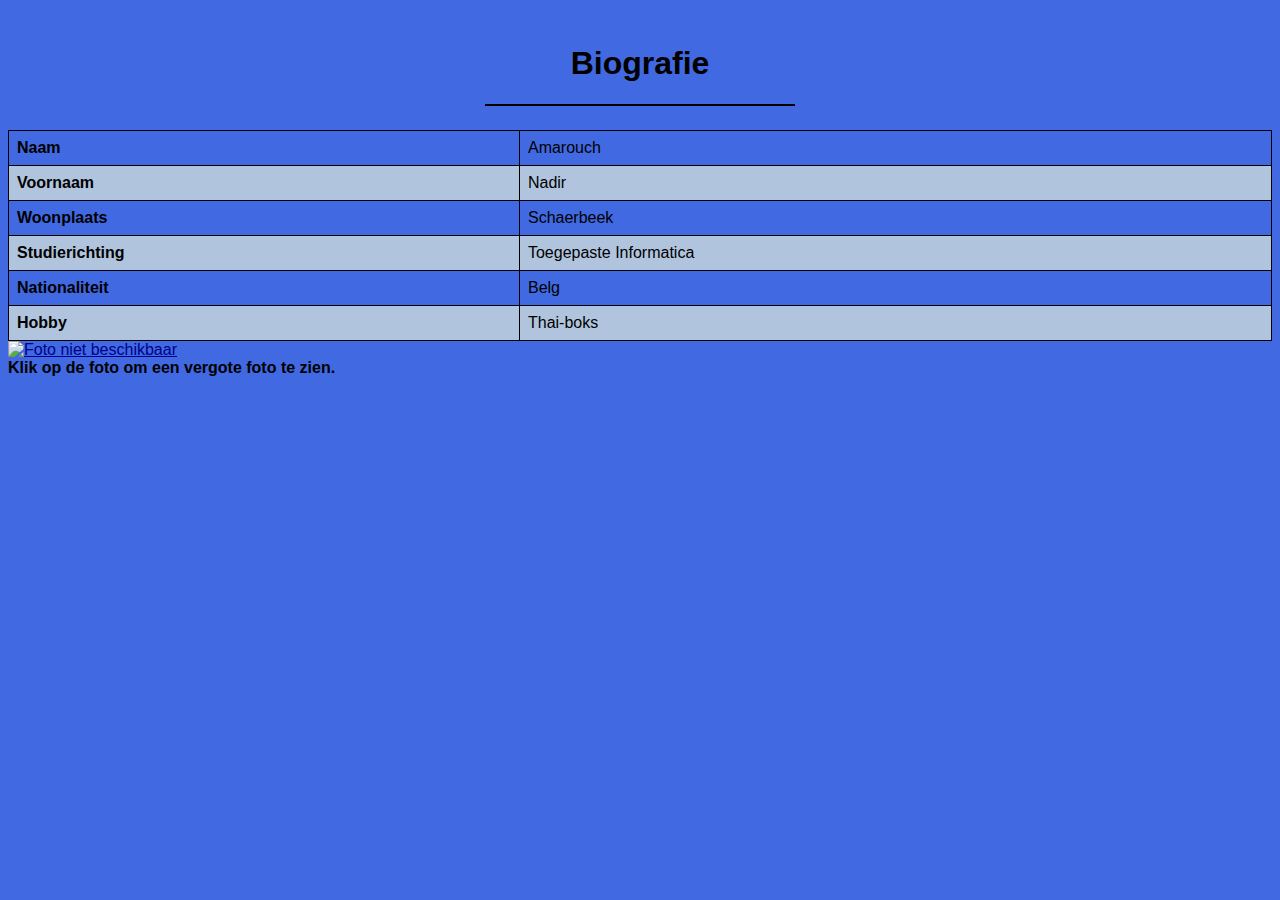
==== index.html @ ed450791 "Add files via upload" ====
<!DOCTYPE html>
<html>

<head>
    <title>Index</title>
    <style>
        body {
            background-color: royalblue;
            font-family: sans-serif;
            color: black;
        }
        
        a {
            font-family: sans-serif;
            color: darkblue;
        }
        
        a:hover {
            color: aqua;
        }
        
        b {
            color: black;
        }
        
        table {
            font-family: arial, sans-serif;
            width: 100%;
            border-collapse: collapse;
        }
        
        td,
        th {
            border: 1px solid;
            text-align: left;
            padding: 8px;
            color: black;
        }
        
        td {
            color: black;
        }
        
        tr:nth-child(even) {
            background-color: lightsteelblue;
        }
        
        nav {
            float: left;
            max-width: px;
            margin: 0;
            text-align: center;
            align-content: center;
        }
        
        hr {
            border-color: black;
            color: black;
            border-width: 1px;
            border-style: solid;
            width: 25%;
        }
        
        header,
        footer {
            padding: 1em;
            clear: left;
            text-align: center;
            color: black;
        }
    </style>
</head>

<body>
    <div class="container">
        <header>
            <h1>Biografie</h1>
            <hr> </header>
        <table>
            <tr>
                <th>Naam</th>
                <td>Amarouch</td>
            </tr>
            <tr>
                <th>Voornaam</th>
                <td>Nadir</td>
            </tr>
            <tr>
                <th>Woonplaats</th>
                <td>Schaerbeek</td>
            </tr>
            <tr>
                <th>Studierichting</th>
                <td>Toegepaste Informatica</td>
            </tr>
            <tr>
                <th>Nationaliteit</th>
                <td>Belg</td>
            </tr>
            <tr>
                <th>Hobby</th>
                <td>Thai-boks</td>
            </tr>
        </table>
        <a href="..\HTML\Foto.html"> <img src="..\HTML\Img\Foto.jpg" alt="Foto niet beschikbaar" style="width:170px;height:200px;"></a>
        <br> </div> <b>Klik op de foto om een vergote foto te zien.</b> </body>

</html>
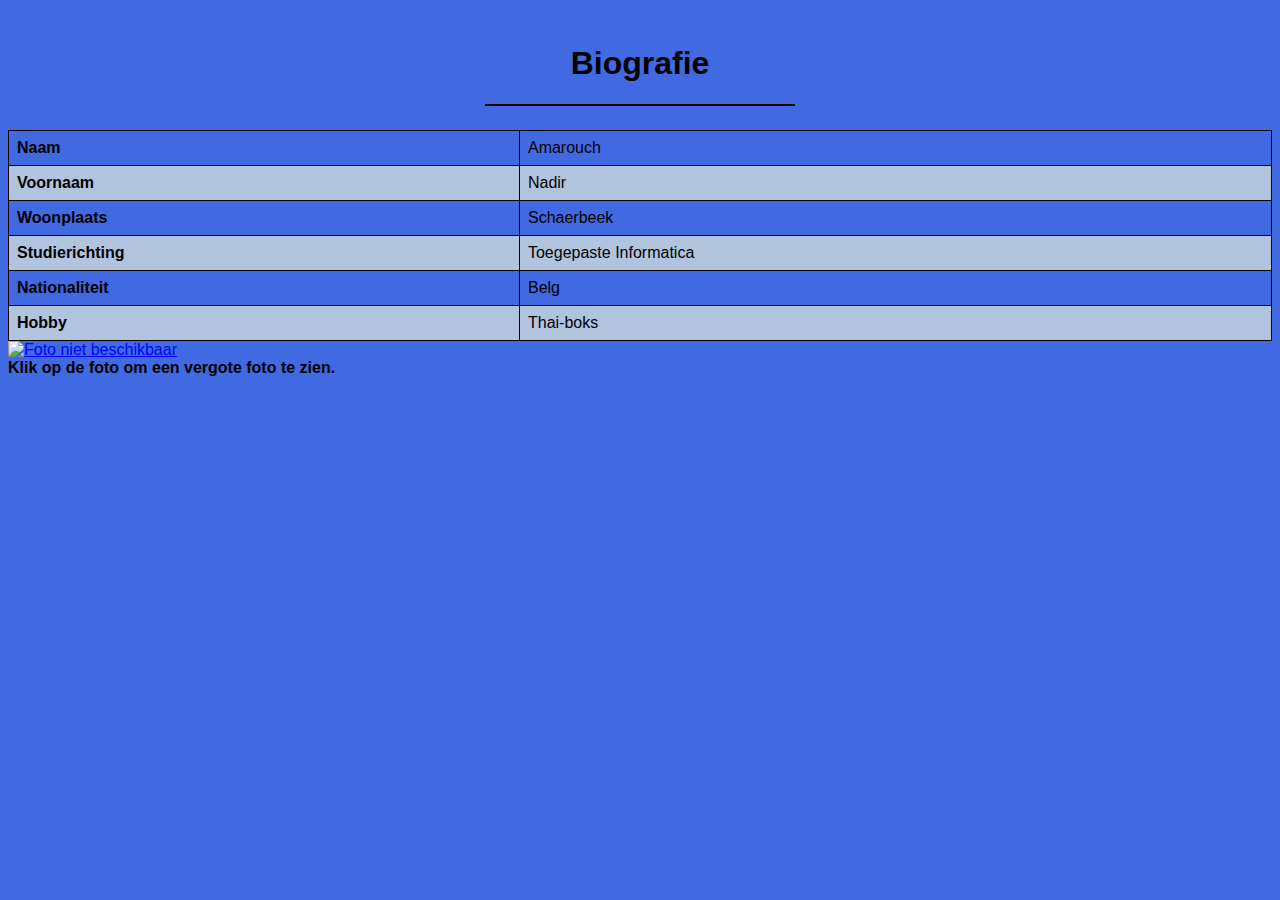
==== commit 253f9fe3: "Update index.html" ====
--- a/index.html
+++ b/index.html
@@ -12,7 +12,7 @@
         
         a {
             font-family: sans-serif;
-            color: darkblue;
+            color: blue;
         }
         
         a:hover {
@@ -105,4 +105,4 @@
         <a href="..\HTML\Foto.html"> <img src="..\HTML\Img\Foto.jpg" alt="Foto niet beschikbaar" style="width:170px;height:200px;"></a>
         <br> </div> <b>Klik op de foto om een vergote foto te zien.</b> </body>
 
-</html>+</html>
